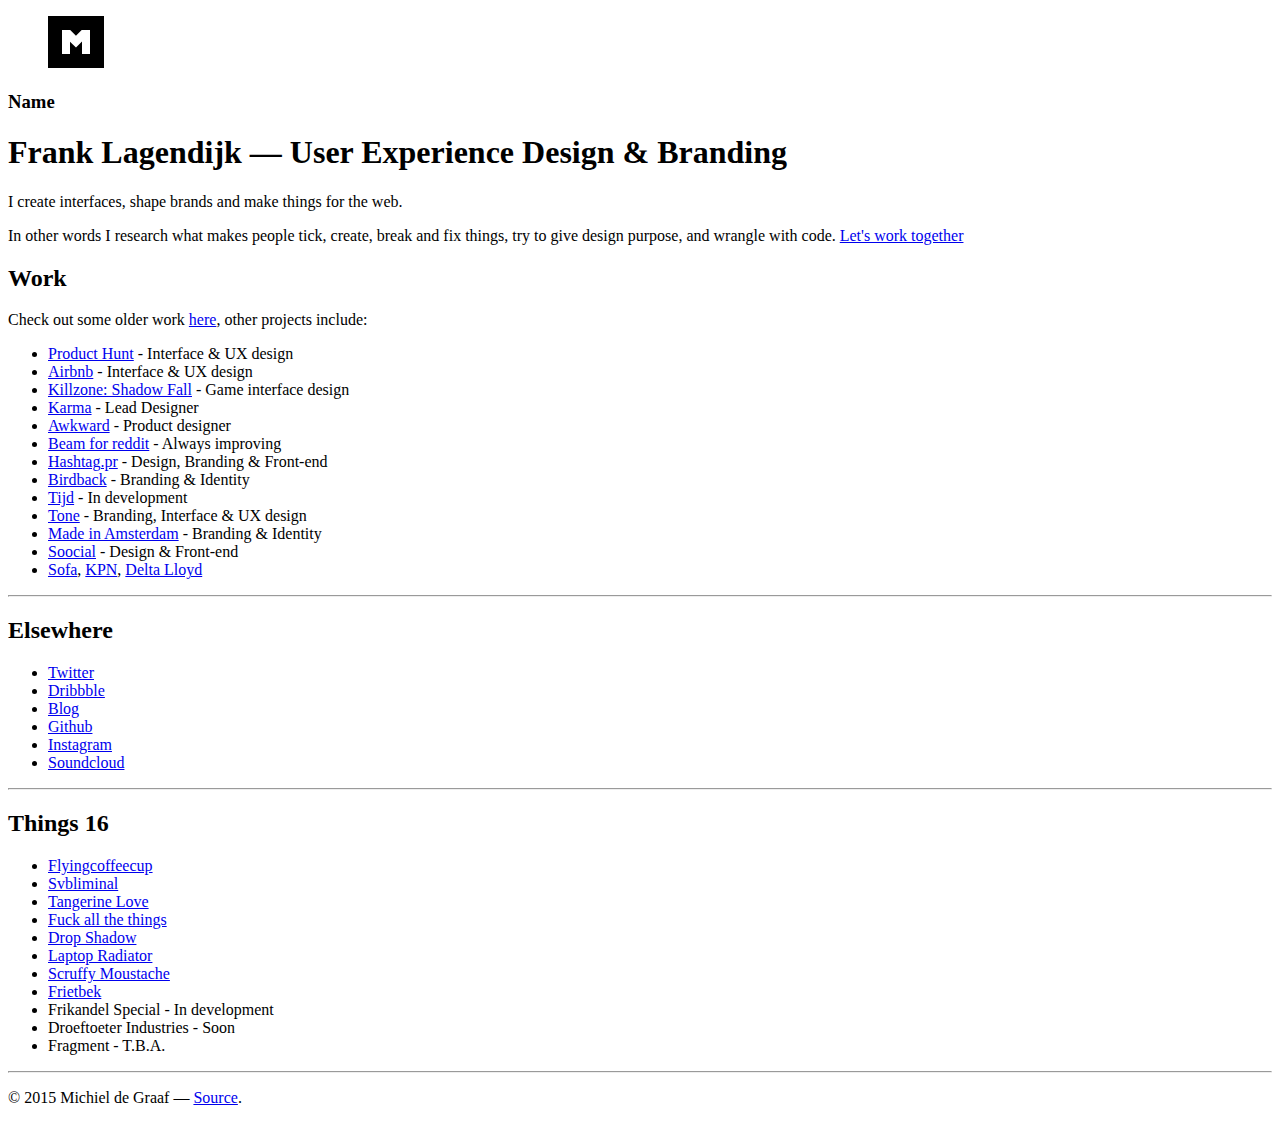
==== .deploy/index.html @ c8676883 "ignore json file and deplyment process fixed" ====
<!doctype html>
<html dir="ltr" lang="en-US">
<head>
	<meta charset="utf-8">
	<meta http-equiv="X-UA-Compatible" content="IE=edge,chrome=1">
	<meta name="viewport" content="width=device-width, initial-scale=1.0, maximum-scale=1.0, user-scalable=no">

  <meta property="og:description" content="I create interfaces, shape brands and craft things for the web. In other words I research what makes people tick, create, break and fix things, try to give design purpose and wrangle with code.">
  <meta property="og:image" content="http://michieldegraaf.com/static/images/michieldegraaf-social-img-1.jpg">
  <meta property="og:site_name" content="Michiel de Graaf">
  <meta property="og:title" content="Michiel de Graaf is a Designer and Art Director.">
  <meta property="og:type" content="website">
  <meta property="og:url" content="http://michieldegraaf.com">

  <meta name="twitter:card" content="summary">
  <meta name="twitter:url" content="http://michieldegraaf.com">
  <meta name="twitter:title" content="Michiel de Graaf is a Designer and Art Director.">
  <meta name="twitter:description" content="I create interfaces, shape brands and craft things for the web. In other words I research what makes people tick, create, break and fix things, try to give design purpose and wrangle with code.">
  <meta name="twitter:image" content="http://michieldegraaf.com/static/images/michieldegraaf-social-img-1.jpg">
  <meta name="twitter:site" content="@graafdemichiel">

	<link rel="shortcut icon" href="/static/images/favicon.ico">
	<link rel="apple-touch-icon" href="/static/images/apple-touch-icon.png">
  <link href='http://fonts.googleapis.com/css?family=Lato:300,400,700' rel='stylesheet' type='text/css'>
	<link rel="stylesheet" href="/static/css/style.css">


	
	<title>Michiel de Graaf is a Designer and Art Director</title>
	

</head>
<body>
	

<audio class="click">
  <source src="/static/images/thisisnotanimagelol.wav"></source>
</audio>

<header role="banner">
  <div class="container">
    <figure>
      <svg class="logo" width="56px" height="52px" viewBox="0 0 56 52" xmlns="http://www.w3.org/2000/svg"><path d="M0,52 L56,52 L56,0 L0,0 L0,52 Z M42,38 L34,38 L34,25.616 L27.988,31.378 L22,25.64 L22,38 L14,38 L14,14 L22.214,14 L27.952,19.762 L33.714,14 L42,14 L42,38 L42,38 Z" /></svg>
    </figure>
    <h3>Name</h3>
    <h1>Frank Lagendijk &mdash; <span>User Experience Design &amp; Branding</h1>
    <p>I create interfaces, shape brands and make things for the web.</p>
    <p>In other words I research what makes people tick, create, break and fix things, try to give design purpose, and wrangle with code. <a href="mailto:mail@michieldegraaf.com">Let's work together</a></p>
  </div>
</header>

<section role="main">

  <div class="container content">
    <h2>Work</h2>
    <p>Check out some older work <a href="http://michieldegraaf.com/old">here</a>, other projects include:</p>
    <ul>
      <li><a target="_blank" href="http://producthunt.com">Product Hunt</a> <span>- Interface &amp; UX design</span></li>
      <li><a target="_blank" href="http://airbnb.com">Airbnb</a> <span>- Interface &amp; UX design</span></li>
      <li><a target="_blank" href="https://www.youtube.com/watch?v=JzyibMjn7YE">Killzone: Shadow Fall</a> <span>- Game interface design</span></li>
      <li><a target="_blank" href="http://yourkarma.com">Karma</a> <span>- Lead Designer</span></li>
      <li><a target="_blank" href="http://madeawkward.com">Awkward</a> <span>- Product designer</span></li>
      <li><a target="_blank" href="http://beamreddit.com">Beam for reddit</a> <span>- Always improving</span></li>
      <li><a target="_blank" href="http://hashtag.pr/">Hashtag.pr</a> <span>- Design, Branding &amp; Front-end</span></li>
      <li><a target="_blank" href="http://birdback.com/">Birdback</a> <span>- Branding &amp; Identity</span></li>
      <li><a target="_blank" href="http://tijd.co">Tijd</a> <span>- In development</span></li>
      <li><a target="_blank" href="http://michieldegraaf.com/tone">Tone</a> <span>- Branding, Interface &amp; UX design</span></li>
      <li><a target="_blank" href="http://michieldegraaf.com/madeinamsterdam">Made in Amsterdam</a> <span>- Branding &amp; Identity</span></li>
      <li><a target="_blank" href="http://michieldegraaf.com/soocial">Soocial</a> <span>- Design &amp; Front-end</span></li>
      <li><a target="_blank" href="http://madebysofa.com">Sofa</a>, <a target="_blank" href="http://kpn.nl">KPN</a>, <a target="_blank" href="http://deltalloyd.nl/">Delta Lloyd</a></li>
    </ul>
  </div>

  <hr />

  <div class="container content">
    <h2>Elsewhere</h2>
    <ul>
      <li><a target="_blank" href="http://twitter.com/graafdemichiel">Twitter</a></li>
      <li><a target="_blank" href="http://dribbble.com/michieldegraaf">Dribbble</a></li>
      <li><a target="_blank" href="http://michieldegraaf.com/blog">Blog</a></li>
      <li><a target="_blank" href="http://github.com/michieldegraaf">Github</a></li>
      <li><a target="_blank" href="http://instagram.com/michieldegraaf">Instagram</a></li>
      <li><a target="_blank" href="http://soundcloud.com/michiel-de-graaf-1">Soundcloud</a></li>
    </ul>
  </div>

  <hr />

  <div class="container content">
    <h2>Things <span>16</span></h2>
    <ul>
      <li><a target="_blank" href="http://flyingcoffeecup.com">Flyingcoffeecup</a></li>
      <li><a target="_blank" href="http://svbliminal.com">Svbliminal</a></li>
      <li><a target="_blank" href="http://tangerinelove.com">Tangerine Love</a></li>
      <li><a target="_blank" href="http://fuckallthethings.com">Fuck all the things</a></li>
      <li><a target="_blank" href="http://dropshadow.co">Drop Shadow</a></li>
      <li><a target="_blank" href="http://laptopradiator.com">Laptop Radiator</a></li>
      <li><a target="_blank" href="http://scruffymoustache.com">Scruffy Moustache</a></li>
      <li><a target="_blank" href="http://frietbek.com">Frietbek</a></li>
      <li>Frikandel Special <span>- In development</span></li>
      <li>Droeftoeter Industries <span>- Soon</span></li>
      <li>Fragment <span>- T.B.A.</span></li>
    </ul>
  </div>

  <hr />

</section>

<footer role="contentinfo" class="container">
  <p>&copy; 2015 Michiel de Graaf &mdash; <a target="_blank" href="http://github.com/michieldegraaf/michieldegraaf">Source</a>.</p>
</footer>



	
	<script src="/static/js/jquery.min.js"></script>
	<script src="/static/js/main.js"></script>
	<script>
    var _gaq = _gaq || [];
    _gaq.push(['_setAccount', 'UA-9622756-4']);
    _gaq.push(['_trackPageview']);
    (function() {
      var ga = document.createElement('script'); ga.type = 'text/javascript'; ga.async = true;
      ga.src = ('https:' == document.location.protocol ? 'https://ssl' : 'http://www') + '.google-analytics.com/ga.js';
      var s = document.getElementsByTagName('script')[0]; s.parentNode.insertBefore(ga, s);
    })();
  </script>
	
</body>
</html>
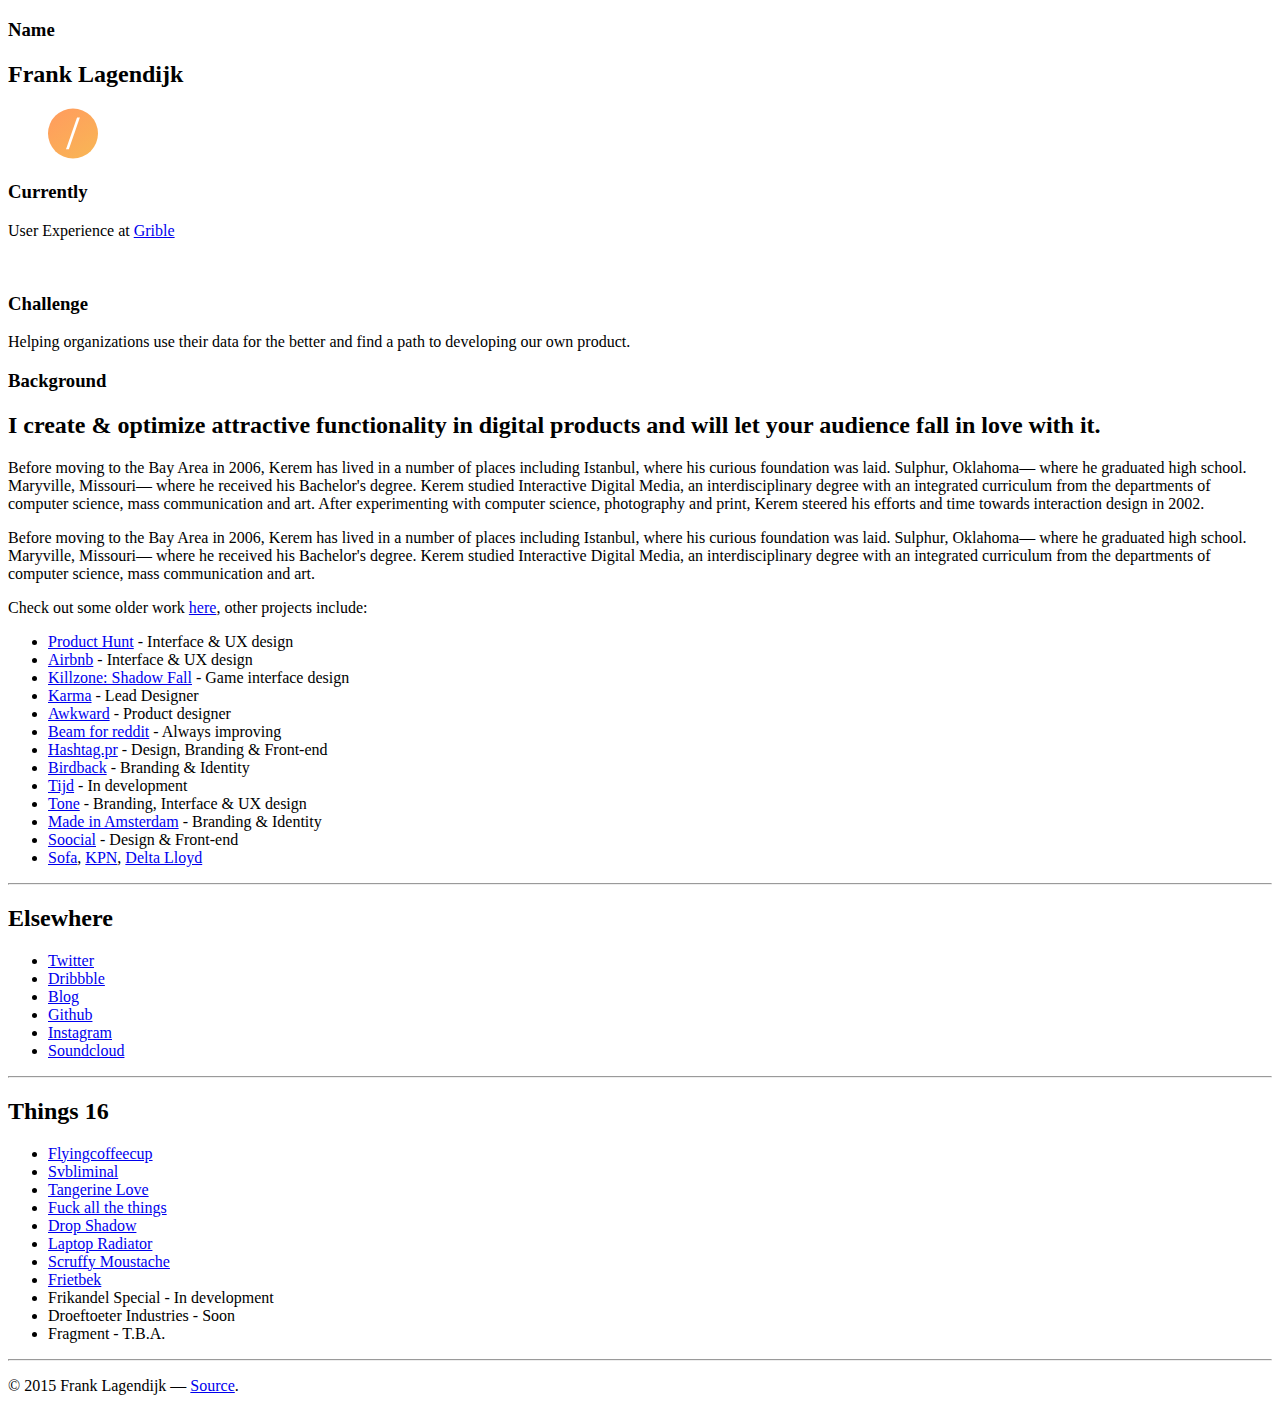
==== commit 69f9ce24: "added all files, set-up" ====
--- a/.deploy/index.html
+++ b/.deploy/index.html
@@ -21,12 +21,12 @@
 
 	<link rel="shortcut icon" href="/static/images/favicon.ico">
 	<link rel="apple-touch-icon" href="/static/images/apple-touch-icon.png">
-  <link href='http://fonts.googleapis.com/css?family=Lato:300,400,700' rel='stylesheet' type='text/css'>
+  <link href='http://fonts.googleapis.com/css?family=Open+Sans:400,600,700' rel='stylesheet' type='text/css'>
 	<link rel="stylesheet" href="/static/css/style.css">
 
 
 	
-	<title>Michiel de Graaf is a Designer and Art Director</title>
+	<title>Frank Lagendijk is UX Designer at Grible</title>
 	
 
 </head>
@@ -39,20 +39,63 @@
 
 <header role="banner">
   <div class="container">
+    <div class="name">
+      <h3>Name</h3>
+      <h2><span>Frank Lagendijk</span></h2>
+    </div>
+
     <figure>
-      <svg class="logo" width="56px" height="52px" viewBox="0 0 56 52" xmlns="http://www.w3.org/2000/svg"><path d="M0,52 L56,52 L56,0 L0,0 L0,52 Z M42,38 L34,38 L34,25.616 L27.988,31.378 L22,25.64 L22,38 L14,38 L14,14 L22.214,14 L27.952,19.762 L33.714,14 L42,14 L42,38 L42,38 Z" /></svg>
+      <svg class="logo" width="50px" height="51px" viewBox="0 0 50 51" version="1.1" xmlns="http://www.w3.org/2000/svg" xmlns:xlink="http://www.w3.org/1999/xlink">
+          <defs>
+              <linearGradient x1="29.0703125%" y1="0%" x2="100%" y2="100%" id="linearGradient-1">
+                  <stop stop-color="#FF9E5D" offset="0%"></stop>
+                  <stop stop-color="#F8B755" offset="100%"></stop>
+              </linearGradient>
+              <circle id="path-2" cx="25" cy="25" r="25"></circle>
+          </defs>
+          <g id="Welcome" stroke="none" stroke-width="1" fill="none" fill-rule="evenodd" sketch:type="MSPage">
+              <g id="Desktop-HD-Copy" sketch:type="MSArtboardGroup" transform="translate(-483.000000, -270.000000)">
+                  <g id="grible-logo" sketch:type="MSLayerGroup" transform="translate(483.000000, 270.500000)">
+                      <g>
+                          <mask id="mask-3" sketch:name="Oval 1" fill="white">
+                              <use xlink:href="#path-2"></use>
+                          </mask>
+                          <use id="Oval-1" fill="url(#linearGradient-1)" sketch:type="MSShapeGroup" xlink:href="#path-2"></use>
+                          <path d="M29.0322187,9 L31.84425,9 L20.8581875,40.7233684 L18,40.7233684 L29.0322187,9" id="Imported-Layers" fill="#FFFFFF" sketch:type="MSShapeGroup" mask="url(#mask-3)"></path>
+                      </g>
+                  </g>
+              </g>
+          </g>
+      </svg>
     </figure>
-    <h3>Name</h3>
-    <h1>Frank Lagendijk &mdash; <span>User Experience Design &amp; Branding</h1>
-    <p>I create interfaces, shape brands and make things for the web.</p>
-    <p>In other words I research what makes people tick, create, break and fix things, try to give design purpose, and wrangle with code. <a href="mailto:mail@michieldegraaf.com">Let's work together</a></p>
+
+    <div class="profession">
+      <h3>Currently</h3>
+      <p>User Experience at <a href="#">Grible</a></p><br/>
+      <h3>Challenge</h3>
+      <p>Helping organizations use their data for the better
+      and find a path to developing our own product.</p>
+    </div>
   </div>
 </header>
 
 <section role="main">
 
   <div class="container content">
-    <h2>Work</h2>
+    <div class="title">    
+      <h3>Background</h3>
+      <h2><span>I create & optimize attractive functionality in digital products and will let your audience fall in love with it. </span></h2>
+    </div>
+    <div class="biography">
+      <div class="column">
+        <p>Before moving to the Bay Area in 2006, Kerem has lived in a number of places including Istanbul, where his curious foundation was laid. Sulphur, Oklahoma— where he graduated high school. Maryville, Missouri— where he received his Bachelor's degree. Kerem studied Interactive Digital Media, an interdisciplinary degree with an integrated curriculum from the departments of computer science, mass communication and art. After experimenting with computer science, photography and print, Kerem steered his efforts and time towards interaction design in 2002. </p>
+      </div>
+      <div class="column">
+        <p>Before moving to the Bay Area in 2006, Kerem has lived in a number of places including Istanbul, where his curious foundation was laid. Sulphur, Oklahoma— where he graduated high school. Maryville, Missouri— where he received his Bachelor's degree. Kerem studied Interactive Digital Media, an interdisciplinary degree with an integrated curriculum from the departments of computer science, mass communication and art. </p>
+      </div>
+      <div class="clear"></div>      
+
+    </div>
     <p>Check out some older work <a href="http://michieldegraaf.com/old">here</a>, other projects include:</p>
     <ul>
       <li><a target="_blank" href="http://producthunt.com">Product Hunt</a> <span>- Interface &amp; UX design</span></li>
@@ -109,7 +152,7 @@
 </section>
 
 <footer role="contentinfo" class="container">
-  <p>&copy; 2015 Michiel de Graaf &mdash; <a target="_blank" href="http://github.com/michieldegraaf/michieldegraaf">Source</a>.</p>
+  <p>&copy; 2015 Frank Lagendijk &mdash; <a target="_blank" href="http://github.com/michieldegraaf/michieldegraaf">Source</a>.</p>
 </footer>
 
 
